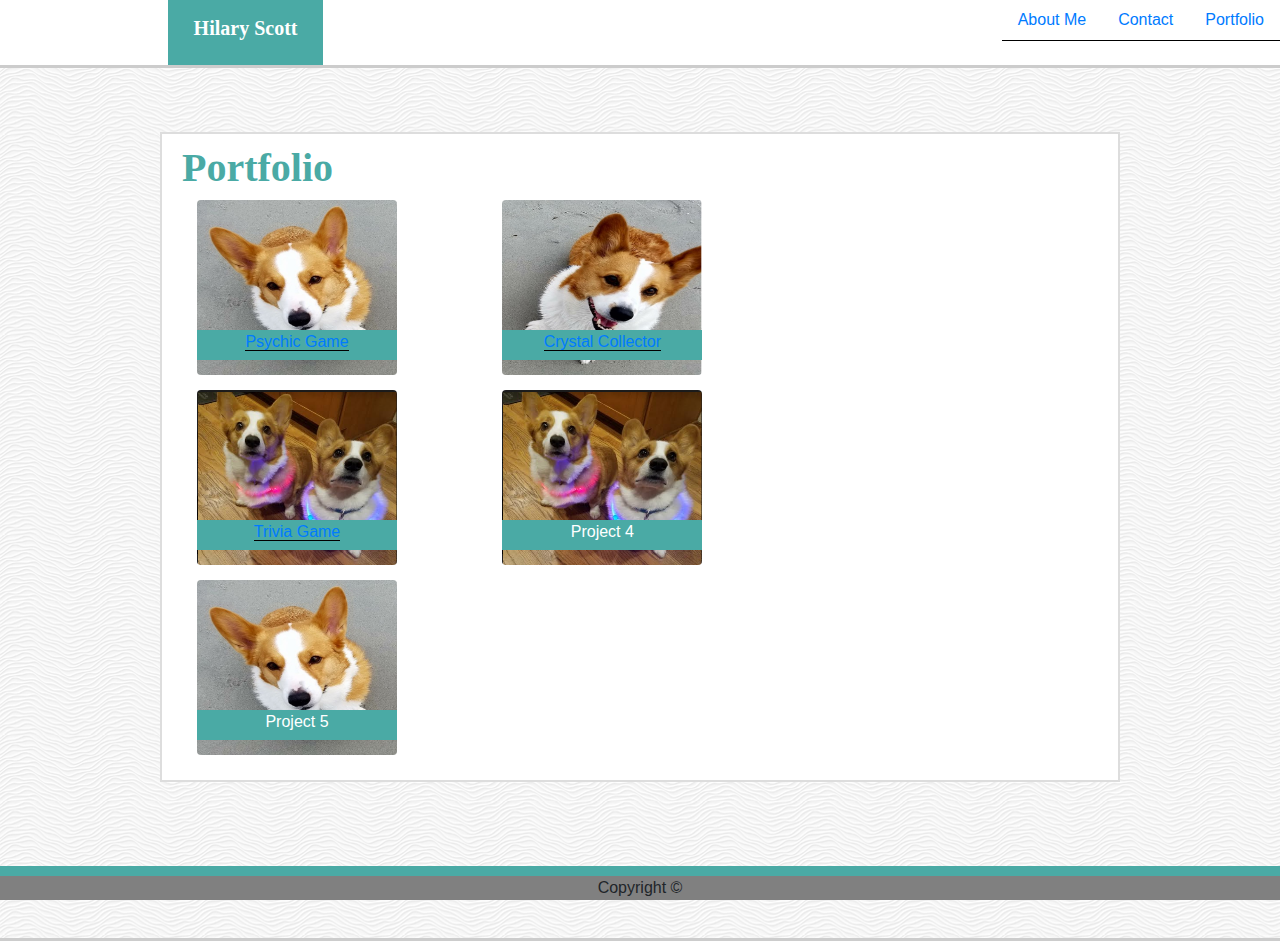
==== portfolio.html @ c98f8045 "to include triviagame link on portfolio" ====
<!DOCTYPE html>
<html lang="en" class="h-100">

<head>
  <meta charset="UTF-8">
  <meta name="viewport" content="width=device-width, initial-scale=1.0">
  <meta http-equiv="X-UA-Compatible" content="ie=edge">
  <title>Portfolio</title>
  <link rel="stylesheet" href="https://stackpath.bootstrapcdn.com/bootstrap/4.3.1/css/bootstrap.min.css"
    integrity="sha384-ggOyR0iXCbMQv3Xipma34MD+dH/1fQ784/j6cY/iJTQUOhcWr7x9JvoRxT2MZw1T" crossorigin="anonymous">
  <link rel="stylesheet" type="text/css" media="screen" href="assets/css/style.css">
</head>

<body>

<!--Used bootstrap nav-->

  <h5 id="topnav" class="topname">Hilary Scott</h5>
  <ul class="nav justify-content-end">
    <li class="nav-item">
      <a class="nav-link active" href="index.html">About Me</a>
    </li>
    <li class="nav-item">
      <a class="nav-link" href="contact.html">Contact</a>
    </li>
    <li class="nav-item">
      <a class="nav-link" href="portfolio.html">Portfolio</a>
    </li>
  </ul>
  <br>
<!--Grey page area-->

<div id="backgroundimage">
<br>
    <div id="innercontent">
            <!--Page title-->   
            <h1 id="pagetitle">Portfolio</h1>
            
            <!--Table of portfolio images-->
        <div class="container">
            <div class="row">
                <div class="col-md-4 col-sm-8">
                    <img src="assets/images/Placeholder1.PNG" width="200px" height="175px" alt="placeholder" class="rounded float-left">
                    <p class="piclabel">
                      <a href="https://darjeelinglimited.github.io/Psychic-Game/">Psychic Game</a>
                    </p>
                </div>
                <div class="col-md-4 col-sm-3">
                    <img src="assets/images/Placeholder2.PNG" width="200px" height="175px" alt="placeholder" class="rounded float-left">
                    <p class="piclabel">
                        <a href="https://darjeelinglimited.github.io/unit-4-game/">Crystal Collector</a>
                    </p>
                </div>
                <div class="col-md-4 col-sm-1"></div>
            </div>
        </div>
    
        <div class="container">
            <div class="row">
                <div class="col-md-4 col-sm-8">
                    <img src="assets/images/Placeholder3.PNG" width="200px" height="175px" alt="placeholder" class="rounded float-left">
                    <p class="piclabel">
                      <a href="https://darjeelinglimited.github.io/TriviaGame/">Trivia Game</a>
                    </p>
                </div>
                <div class="col-md-4 col-sm-3">
                    <img src="assets/images/Placeholder3.PNG" width="200px" height="175px" alt="placeholder" class="rounded float-left">
                    <p class="piclabel">Project 4</p>
                    </div>
                    <div class="col-md-4 col-sm-1"></div>
                </div>
            </div>
  
        
        <div class="container">
            <div class="row">
                <div class="col-md-4 col-sm-8">
                    <img src="assets/images/Placeholder1.PNG" width="200px" height="175px" alt="placeholder" class="rounded float-left">
                    <p class="piclabel">Project 5</p>
                </div>
            </div>
        </div>
    </div>
<br/>
<br/>
<br/>
<br/>

</div>  

<footer class="footer fixed-bottom">
        Copyright ©
      </footer> 
</html>
---- assets/css/style.css ----
#ProfilePic{
    float: left;
    padding-top: 0px;
    padding-right: 10px;

}

.topname{
    background-color: #4aaaa5;
    color:white;
    margin-left: 168px;
    padding: 1.6rem;
    margin-top: -10px;
    
   /*  width: 15%;
    height: 50px; */
    text-align: center;
    font-family: 'Georgia', 'Times', 'Times New Roman', 'serif';
    font-size: 20px;
    font-weight: bold;
    float: left;
}

#topnav {
    float: left;
        /* color: #4aaaa5;
        text-align: right;
        position: relative;
        font-family: 'Arial', 'Helvetica Neue', Helvetica, sans-serif;
        margin-bottom: 20px;
        border-bottom: soild;
        border-bottom-color: #cccccc;
         */
}

.menulink{
    color: #4aaaa5;
}

a {
    border-bottom:1px solid #000;
    text-decoration:none;
}

a:visited {
    color: #777777;
    border-bottom-color:rgba(255,255,255,0);
  }

p{
    font-family: 'Arial', 'Helvetica Neue', Helvetica, sans-serif;
    line-height: 1.5em;
}

footer {
    display: block;
    border-top: 10px solid #4aaaa5;
 
    left: 0;

    width: 100%;
    background-color:  grey;
    text-align: center;
  
}

.mainheaderbackground, .maincontentbackground {
    color: #ffffff;
    font-family: 'Georgia',Times, Times New Roman, serif;
    border-color: #dddddd solid;
}

.mainheaderborder{
    color: #cccccc;
}

.maincontentborder{
    color: #dddddd;
}

#pagetitle{
    color: #4aaaa5;
    font-family: 'Georgia', 'Times', 'Times New Roman', serif;
    font-weight: bold;
}

#innercontent{
    background-color: white;
    color: #777777;
    font-family: 'Arial', 'Helvetica Neue', Helvetica, sans-serif;
    margin: auto;
    margin-top: 40px;
    margin-bottom: 40px;
    padding-top: 10px;
    padding-bottom: 10px;
    width: 960px;
    top: 10%; 
    left: 25%; 
    right: 25%; 
    padding-left: 20px;
    padding-right: 20px;   
    border-style: solid;
    border-color: #dddddd;  
    border-width: 2px;
}

#backgroundimage{
  background-image: url(../images/backgroundimage.png);
  align-self:auto;
  width: 100%;
  background-repeat: repeat;
  border-top-style:solid;
  border-right-style: none;
  border-bottom-style: solid;
  border-left-style: none;
  border-top-color: #cccccc;
  border-bottom-color: #cccccc;
  padding-bottom: 20px;
}

#textarea{
    width: 100%;
    height: 300px;
}


.piclabel{
    background-color: #4aaaa5;
    color:white;
    width: 200px; 
    height: 30px; 
    text-align: center;
    font-family: 'Arial', 'Helvetica Neue', Helvetica, sans-serif;
    position: absolute;
    top: 130px;
    z-index: 100;
    
    }

.row{
    height:190px;
}

img{
    
    left: 0px;
    top 0px;
}

.imgwrapper {
    width: 50%;
 }

.copyright{
    font-family: 'Arial', 'Helvetica Neue', Helvetica, sans-serif;
    z-index: 100;
    font-size: 12px;
    color: white; 
    margin-top: 8px;
    display: inline-block;
}

.nounderline{
    text-decoration: none !important
}

.p-3{
    padding-left: -20px;
}

.name {
    background:#4aaaa5; 
    font-family: Georgia, 'Times New Roman', Times, serif;
    margin-left: 20px; 
}

#submitbutton{
    background-color: #4aaaa5 !important;
}
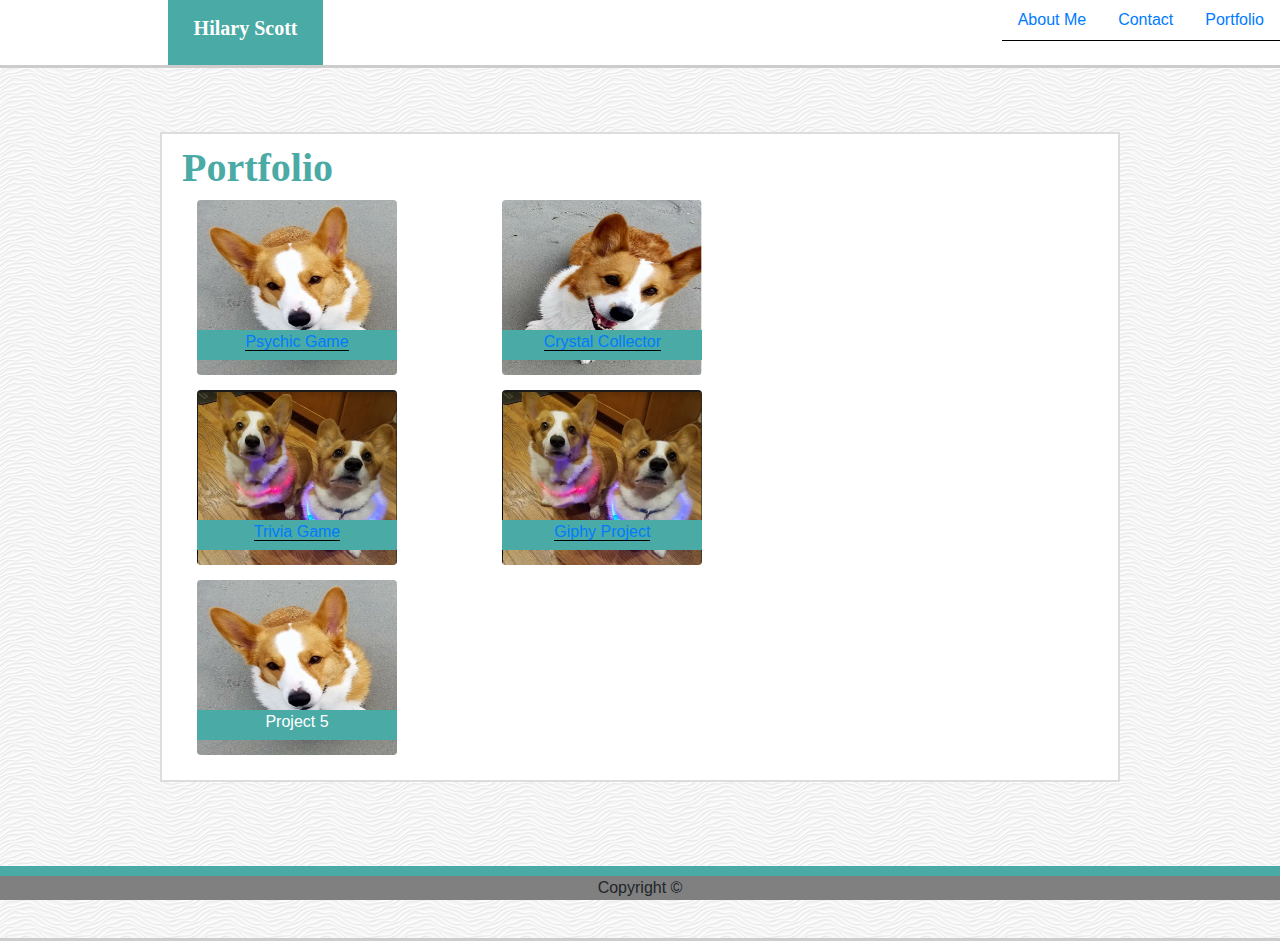
==== commit 2392aa85: "adding link to Giphy Project to portfolio" ====
--- a/portfolio.html
+++ b/portfolio.html
@@ -13,7 +13,7 @@
 
 <body>
 
-<!--Used bootstrap nav-->
+  <!--Used bootstrap nav-->
 
   <h5 id="topnav" class="topname">Hilary Scott</h5>
   <ul class="nav justify-content-end">
@@ -28,67 +28,75 @@
     </li>
   </ul>
   <br>
-<!--Grey page area-->
+  <!--Grey page area-->
 
-<div id="backgroundimage">
-<br>
+  <div id="backgroundimage">
+    <br>
     <div id="innercontent">
-            <!--Page title-->   
-            <h1 id="pagetitle">Portfolio</h1>
-            
-            <!--Table of portfolio images-->
-        <div class="container">
-            <div class="row">
-                <div class="col-md-4 col-sm-8">
-                    <img src="assets/images/Placeholder1.PNG" width="200px" height="175px" alt="placeholder" class="rounded float-left">
-                    <p class="piclabel">
-                      <a href="https://darjeelinglimited.github.io/Psychic-Game/">Psychic Game</a>
-                    </p>
-                </div>
-                <div class="col-md-4 col-sm-3">
-                    <img src="assets/images/Placeholder2.PNG" width="200px" height="175px" alt="placeholder" class="rounded float-left">
-                    <p class="piclabel">
-                        <a href="https://darjeelinglimited.github.io/unit-4-game/">Crystal Collector</a>
-                    </p>
-                </div>
-                <div class="col-md-4 col-sm-1"></div>
-            </div>
+      <!--Page title-->
+      <h1 id="pagetitle">Portfolio</h1>
+
+      <!--Table of portfolio images-->
+      <div class="container">
+        <div class="row">
+          <div class="col-md-4 col-sm-8">
+            <img src="assets/images/Placeholder1.PNG" width="200px" height="175px" alt="placeholder"
+              class="rounded float-left">
+            <p class="piclabel">
+              <a href="https://darjeelinglimited.github.io/Psychic-Game/">Psychic Game</a>
+            </p>
+          </div>
+          <div class="col-md-4 col-sm-3">
+            <img src="assets/images/Placeholder2.PNG" width="200px" height="175px" alt="placeholder"
+              class="rounded float-left">
+            <p class="piclabel">
+              <a href="https://darjeelinglimited.github.io/unit-4-game/">Crystal Collector</a>
+            </p>
+          </div>
+          <div class="col-md-4 col-sm-1"></div>
         </div>
-    
-        <div class="container">
-            <div class="row">
-                <div class="col-md-4 col-sm-8">
-                    <img src="assets/images/Placeholder3.PNG" width="200px" height="175px" alt="placeholder" class="rounded float-left">
-                    <p class="piclabel">
-                      <a href="https://darjeelinglimited.github.io/TriviaGame/">Trivia Game</a>
-                    </p>
-                </div>
-                <div class="col-md-4 col-sm-3">
-                    <img src="assets/images/Placeholder3.PNG" width="200px" height="175px" alt="placeholder" class="rounded float-left">
-                    <p class="piclabel">Project 4</p>
-                    </div>
-                    <div class="col-md-4 col-sm-1"></div>
-                </div>
-            </div>
-  
-        
-        <div class="container">
-            <div class="row">
-                <div class="col-md-4 col-sm-8">
-                    <img src="assets/images/Placeholder1.PNG" width="200px" height="175px" alt="placeholder" class="rounded float-left">
-                    <p class="piclabel">Project 5</p>
-                </div>
-            </div>
+      </div>
+
+      <div class="container">
+        <div class="row">
+          <div class="col-md-4 col-sm-8">
+            <img src="assets/images/Placeholder3.PNG" width="200px" height="175px" alt="placeholder"
+              class="rounded float-left">
+            <p class="piclabel">
+              <a href="https://darjeelinglimited.github.io/TriviaGame/">Trivia Game</a>
+            </p>
+          </div>
+          <div class="col-md-4 col-sm-3">
+            <img src="assets/images/Placeholder3.PNG" width="200px" height="175px" alt="placeholder"
+              class="rounded float-left">
+            <p class="piclabel">
+              <a href="https://darjeelinglimited.github.io/GiphyProject/">Giphy Project</a>
+            </p>
+          </div>
+          <div class="col-md-4 col-sm-1"></div>
         </div>
+      </div>
+
+
+      <div class="container">
+        <div class="row">
+          <div class="col-md-4 col-sm-8">
+            <img src="assets/images/Placeholder1.PNG" width="200px" height="175px" alt="placeholder"
+              class="rounded float-left">
+            <p class="piclabel">Project 5</p>
+          </div>
+        </div>
+      </div>
     </div>
-<br/>
-<br/>
-<br/>
-<br/>
+    <br />
+    <br />
+    <br />
+    <br />
 
-</div>  
+  </div>
 
-<footer class="footer fixed-bottom">
-        Copyright ©
-      </footer> 
+  <footer class="footer fixed-bottom">
+    Copyright ©
+  </footer>
+
 </html>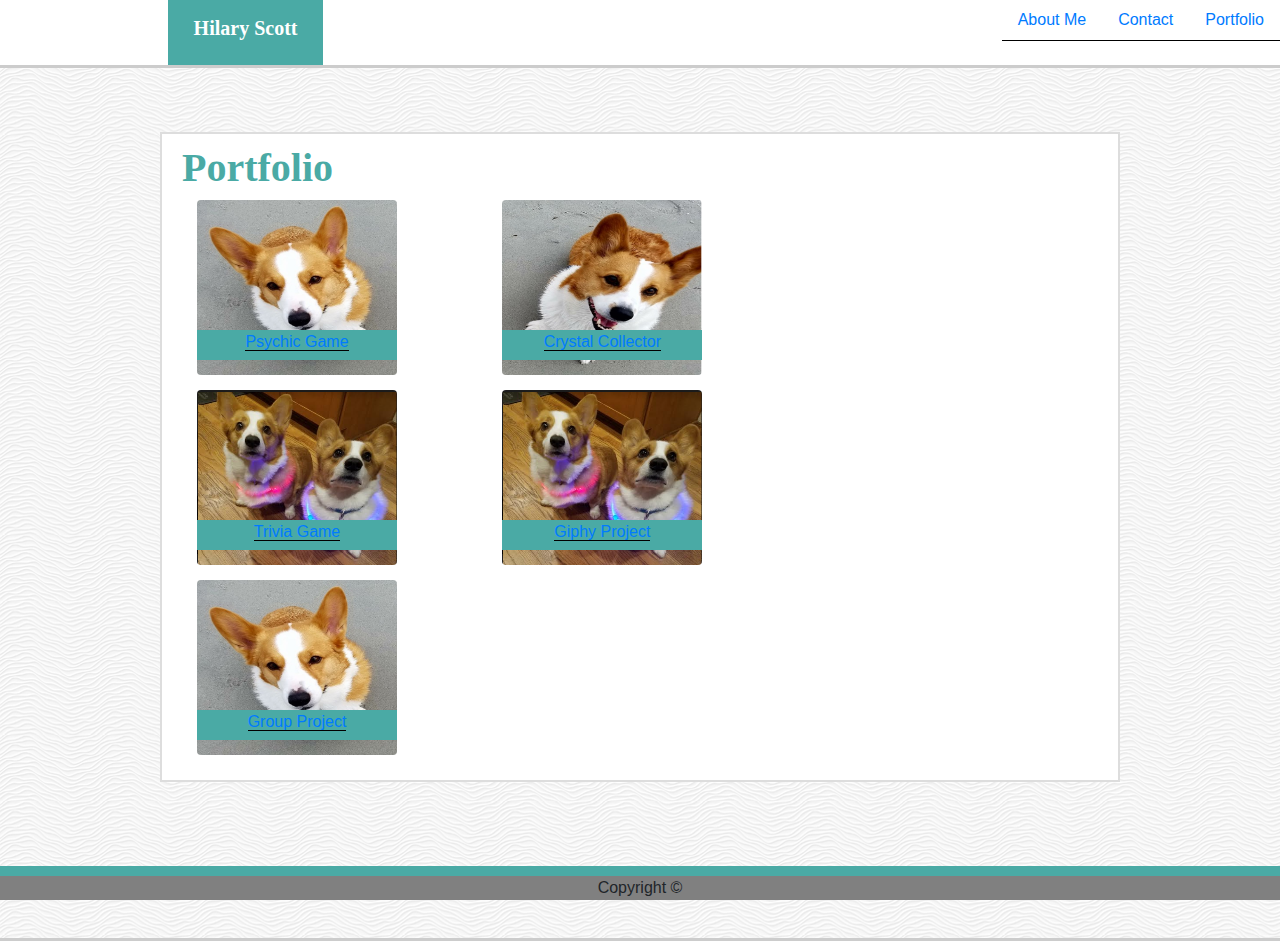
==== commit 4d29dc6c: "Added link to group project" ====
--- a/portfolio.html
+++ b/portfolio.html
@@ -83,7 +83,9 @@
           <div class="col-md-4 col-sm-8">
             <img src="assets/images/Placeholder1.PNG" width="200px" height="175px" alt="placeholder"
               class="rounded float-left">
-            <p class="piclabel">Project 5</p>
+            <p class="piclabel">
+              <a href="https://jacobbraxley.github.io/TaxBars/">Group Project</a>
+            </p>
           </div>
         </div>
       </div>
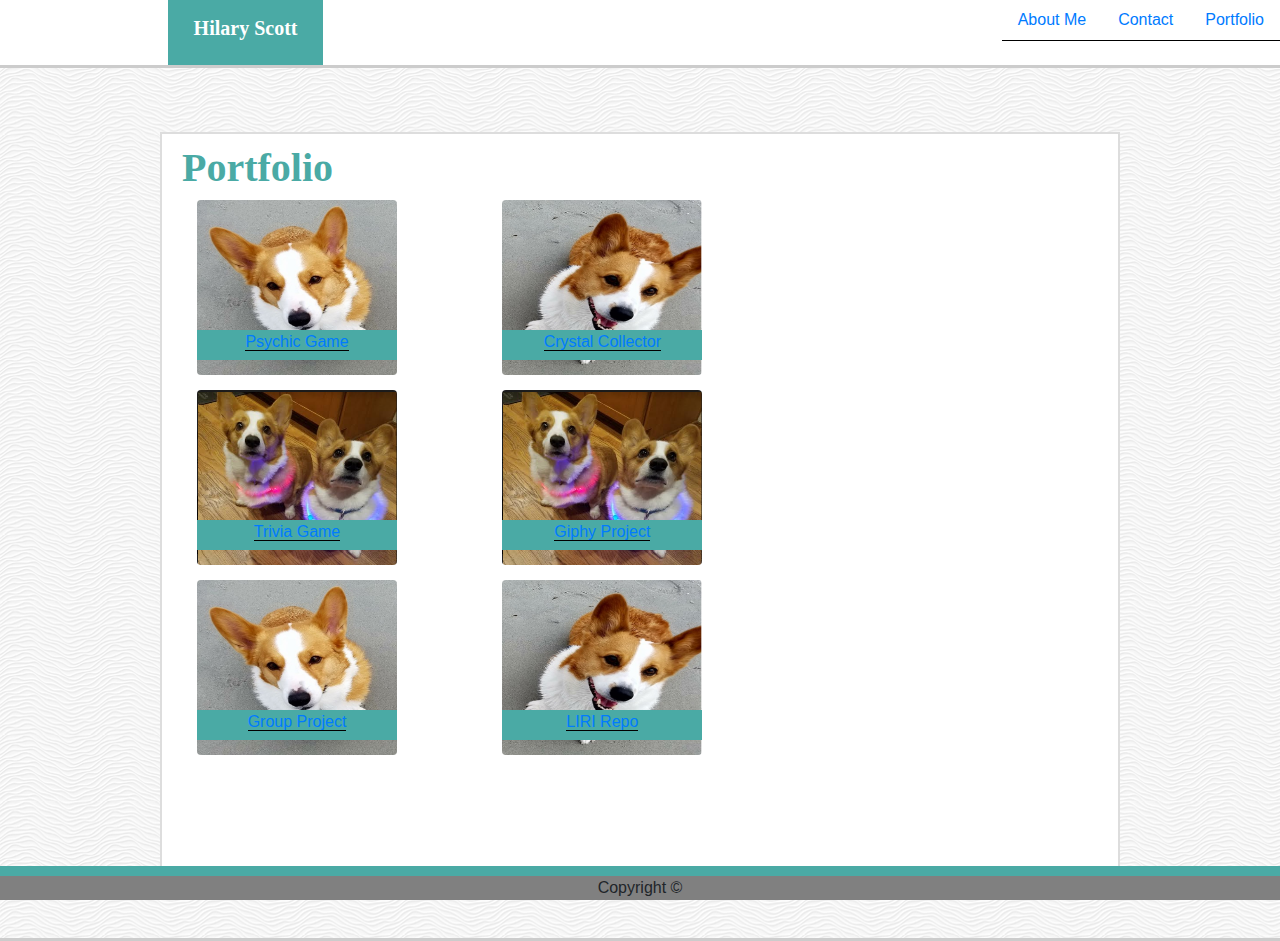
==== commit 09b15a39: "added link to LIRI app" ====
--- a/portfolio.html
+++ b/portfolio.html
@@ -87,6 +87,11 @@
               <a href="https://jacobbraxley.github.io/TaxBars/">Group Project</a>
             </p>
           </div>
+          <div class="col-md-4 col-sm-8">
+            <img src="assets/images/Placeholder2.PNG" width="200px" height="175px" alt="placeholder"
+              class="rounded float-left">
+            <p class="piclabel">
+              <a href="https://github.com/DarjeelingLimited/liri-node-app">LIRI Repo</a>
         </div>
       </div>
     </div>
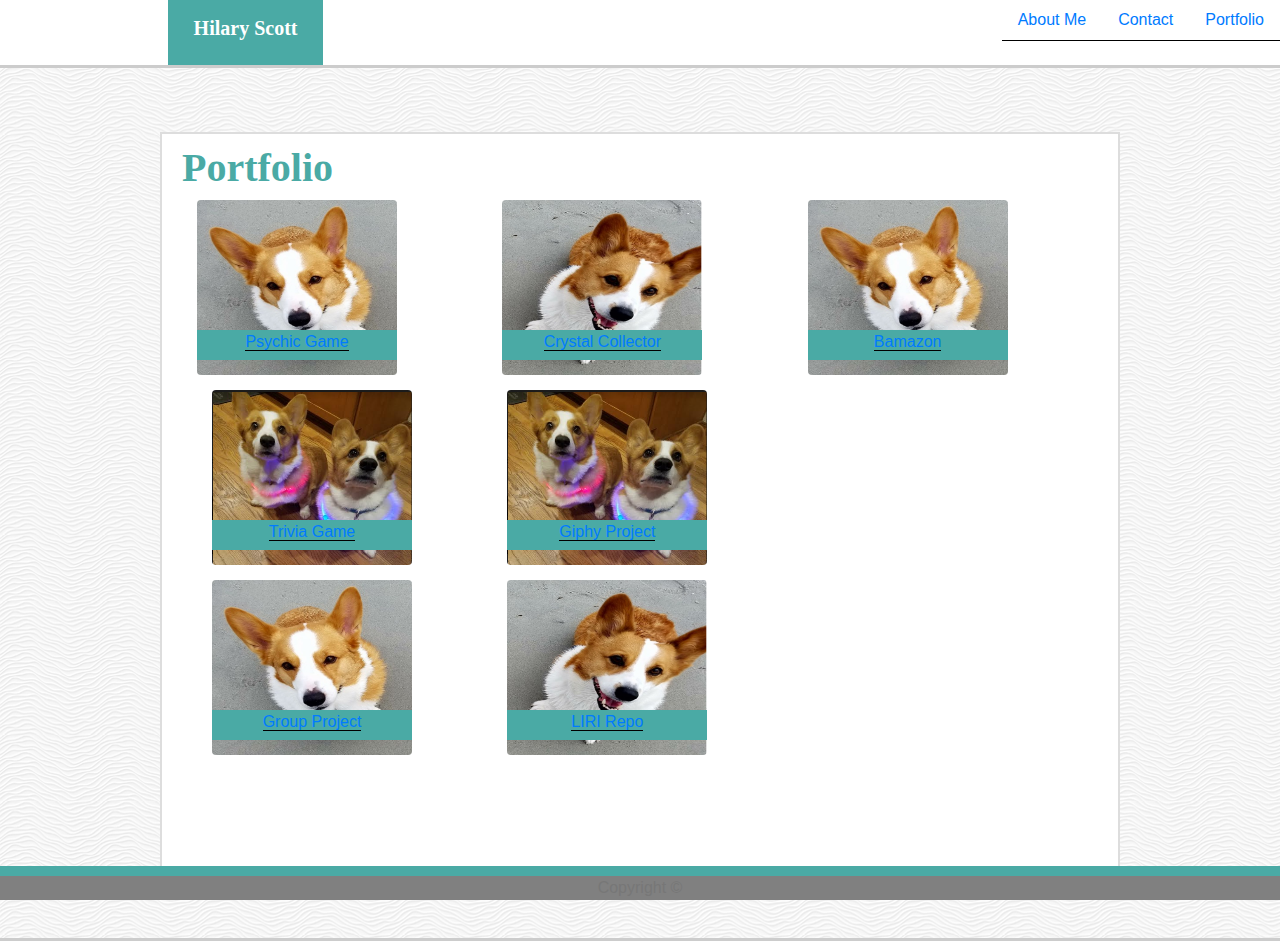
==== commit 7a909e71: "added bamazon project" ====
--- a/portfolio.html
+++ b/portfolio.html
@@ -53,7 +53,12 @@
               <a href="https://darjeelinglimited.github.io/unit-4-game/">Crystal Collector</a>
             </p>
           </div>
-          <div class="col-md-4 col-sm-1"></div>
+          <div class="col-md-4 col-sm-1">
+          <img src="assets/images/Placeholder1.PNG" width="200px" height="175px" alt="placeholder"
+            class="rounded float-left">
+          <p class="piclabel">
+            <a href="https://github.com/DarjeelingLimited/bamazon">Bamazon</a>
+          </p>
         </div>
       </div>
 
@@ -92,18 +97,18 @@
               class="rounded float-left">
             <p class="piclabel">
               <a href="https://github.com/DarjeelingLimited/liri-node-app">LIRI Repo</a>
+          </div>
         </div>
       </div>
+      <br />
+      <br />
+      <br />
+      <br />
+
     </div>
-    <br />
-    <br />
-    <br />
-    <br />
 
-  </div>
-
-  <footer class="footer fixed-bottom">
-    Copyright ©
-  </footer>
+    <footer class="footer fixed-bottom">
+      Copyright ©
+    </footer>
 
 </html>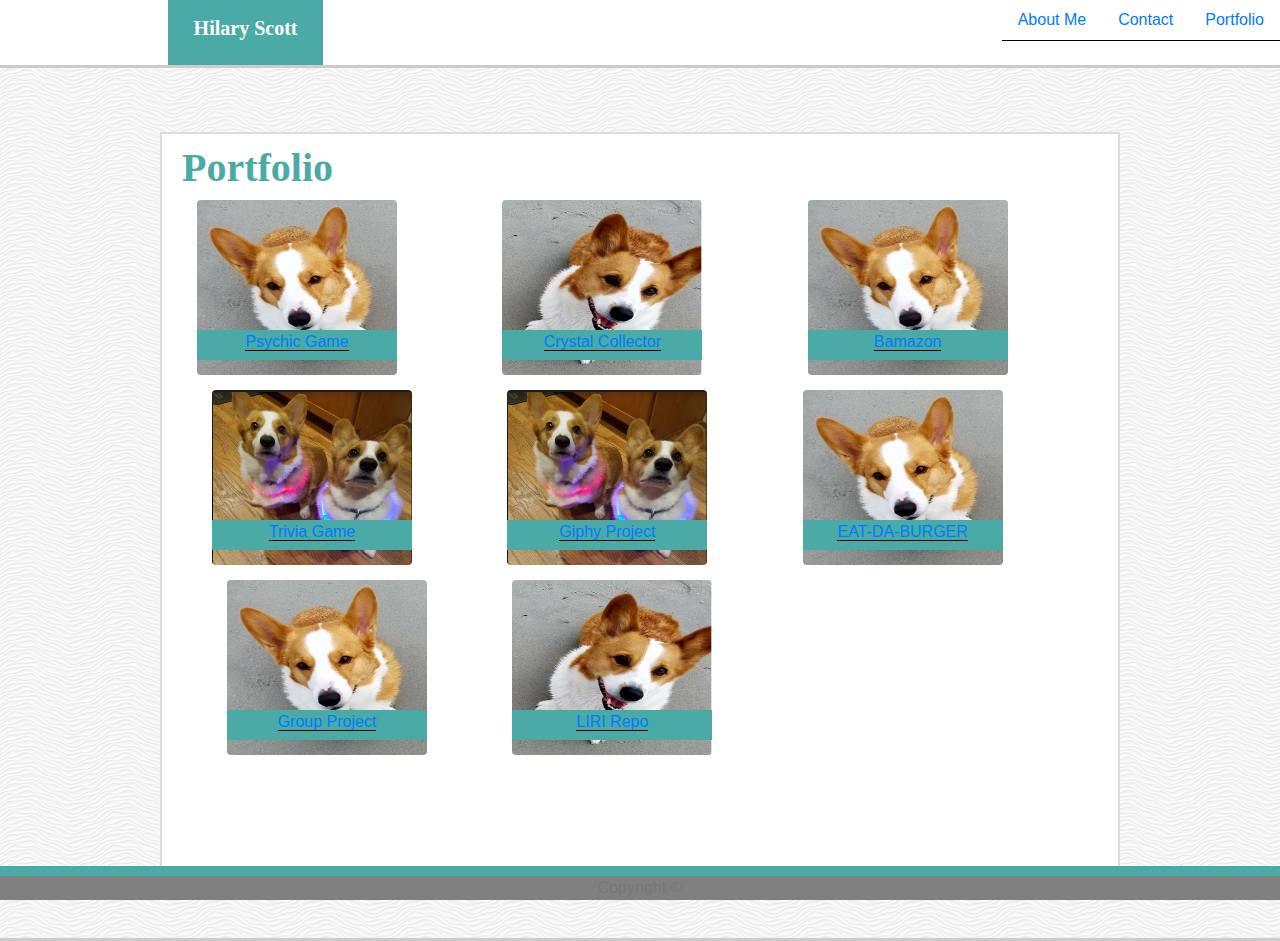
==== commit 4893f38b: "added link to Eat-da-burger" ====
--- a/portfolio.html
+++ b/portfolio.html
@@ -78,8 +78,13 @@
               <a href="https://darjeelinglimited.github.io/GiphyProject/">Giphy Project</a>
             </p>
           </div>
-          <div class="col-md-4 col-sm-1"></div>
-        </div>
+          <div class="col-md-4 col-sm-1">
+            <img src="assets/images/Placeholder1.PNG" width="200px" height="175px" alt="placeholder"
+              class="rounded float-left">
+            <p class="piclabel">
+              <a href="https://github.com/DarjeelingLimited/burger">EAT-DA-BURGER</a>
+            </p>
+          </div>
       </div>
 
 
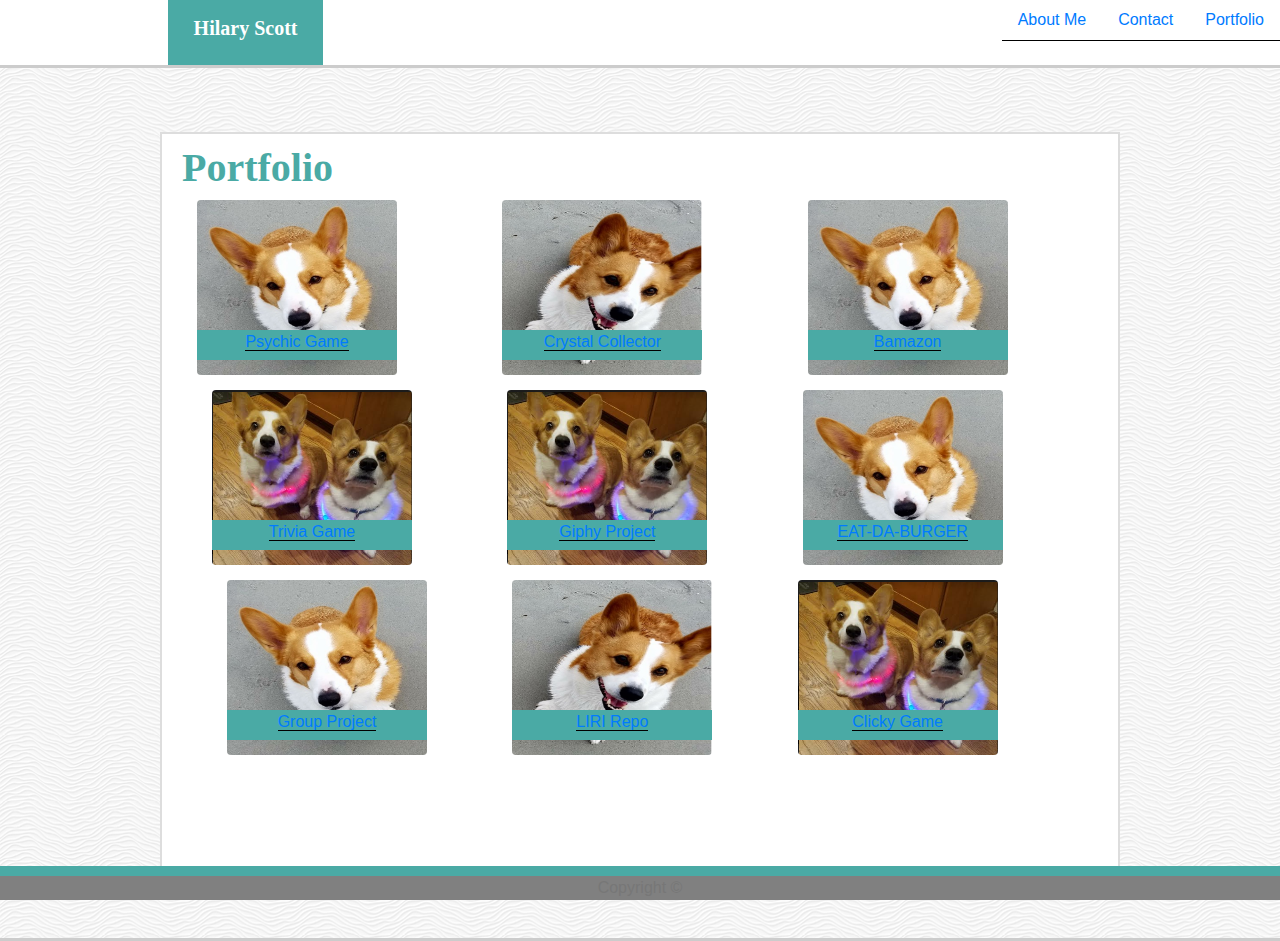
==== commit 6496a5b2: "clickygame added to portfolio page" ====
--- a/portfolio.html
+++ b/portfolio.html
@@ -54,66 +54,72 @@
             </p>
           </div>
           <div class="col-md-4 col-sm-1">
-          <img src="assets/images/Placeholder1.PNG" width="200px" height="175px" alt="placeholder"
-            class="rounded float-left">
-          <p class="piclabel">
-            <a href="https://github.com/DarjeelingLimited/bamazon">Bamazon</a>
-          </p>
-        </div>
-      </div>
-
-      <div class="container">
-        <div class="row">
-          <div class="col-md-4 col-sm-8">
-            <img src="assets/images/Placeholder3.PNG" width="200px" height="175px" alt="placeholder"
-              class="rounded float-left">
-            <p class="piclabel">
-              <a href="https://darjeelinglimited.github.io/TriviaGame/">Trivia Game</a>
-            </p>
-          </div>
-          <div class="col-md-4 col-sm-3">
-            <img src="assets/images/Placeholder3.PNG" width="200px" height="175px" alt="placeholder"
-              class="rounded float-left">
-            <p class="piclabel">
-              <a href="https://darjeelinglimited.github.io/GiphyProject/">Giphy Project</a>
-            </p>
-          </div>
-          <div class="col-md-4 col-sm-1">
             <img src="assets/images/Placeholder1.PNG" width="200px" height="175px" alt="placeholder"
               class="rounded float-left">
             <p class="piclabel">
-              <a href="https://github.com/DarjeelingLimited/burger">EAT-DA-BURGER</a>
+              <a href="https://github.com/DarjeelingLimited/bamazon">Bamazon</a>
             </p>
           </div>
-      </div>
+        </div>
+
+        <div class="container">
+          <div class="row">
+            <div class="col-md-4 col-sm-8">
+              <img src="assets/images/Placeholder3.PNG" width="200px" height="175px" alt="placeholder"
+                class="rounded float-left">
+              <p class="piclabel">
+                <a href="https://darjeelinglimited.github.io/TriviaGame/">Trivia Game</a>
+              </p>
+            </div>
+            <div class="col-md-4 col-sm-3">
+              <img src="assets/images/Placeholder3.PNG" width="200px" height="175px" alt="placeholder"
+                class="rounded float-left">
+              <p class="piclabel">
+                <a href="https://darjeelinglimited.github.io/GiphyProject/">Giphy Project</a>
+              </p>
+            </div>
+            <div class="col-md-4 col-sm-1">
+              <img src="assets/images/Placeholder1.PNG" width="200px" height="175px" alt="placeholder"
+                class="rounded float-left">
+              <p class="piclabel">
+                <a href="https://github.com/DarjeelingLimited/burger">EAT-DA-BURGER</a>
+              </p>
+            </div>
+          </div>
 
 
-      <div class="container">
-        <div class="row">
-          <div class="col-md-4 col-sm-8">
-            <img src="assets/images/Placeholder1.PNG" width="200px" height="175px" alt="placeholder"
-              class="rounded float-left">
-            <p class="piclabel">
-              <a href="https://jacobbraxley.github.io/TaxBars/">Group Project</a>
-            </p>
+          <div class="container">
+            <div class="row">
+              <div class="col-md-4 col-sm-8">
+                <img src="assets/images/Placeholder1.PNG" width="200px" height="175px" alt="placeholder"
+                  class="rounded float-left">
+                <p class="piclabel">
+                  <a href="https://jacobbraxley.github.io/TaxBars/">Group Project</a>
+                </p>
+              </div>
+              <div class="col-md-4 col-sm-8">
+                <img src="assets/images/Placeholder2.PNG" width="200px" height="175px" alt="placeholder"
+                  class="rounded float-left">
+                <p class="piclabel">
+                  <a href="https://github.com/DarjeelingLimited/liri-node-app">LIRI Repo</a>
+              </div>
+              <div class="col-md-4 col-sm-8">
+                <img src="assets/images/Placeholder3.PNG" width="200px" height="175px" alt="placeholder"
+                  class="rounded float-left">
+                <p class="piclabel">
+                  <a href="https://github.com/DarjeelingLimited/BobsBurgersClickyGame">Clicky Game</a>
+              </div>
+            </div>
           </div>
-          <div class="col-md-4 col-sm-8">
-            <img src="assets/images/Placeholder2.PNG" width="200px" height="175px" alt="placeholder"
-              class="rounded float-left">
-            <p class="piclabel">
-              <a href="https://github.com/DarjeelingLimited/liri-node-app">LIRI Repo</a>
-          </div>
+          <br />
+          <br />
+          <br />
+          <br />
+
         </div>
-      </div>
-      <br />
-      <br />
-      <br />
-      <br />
 
-    </div>
-
-    <footer class="footer fixed-bottom">
-      Copyright ©
-    </footer>
+        <footer class="footer fixed-bottom">
+          Copyright ©
+        </footer>
 
 </html>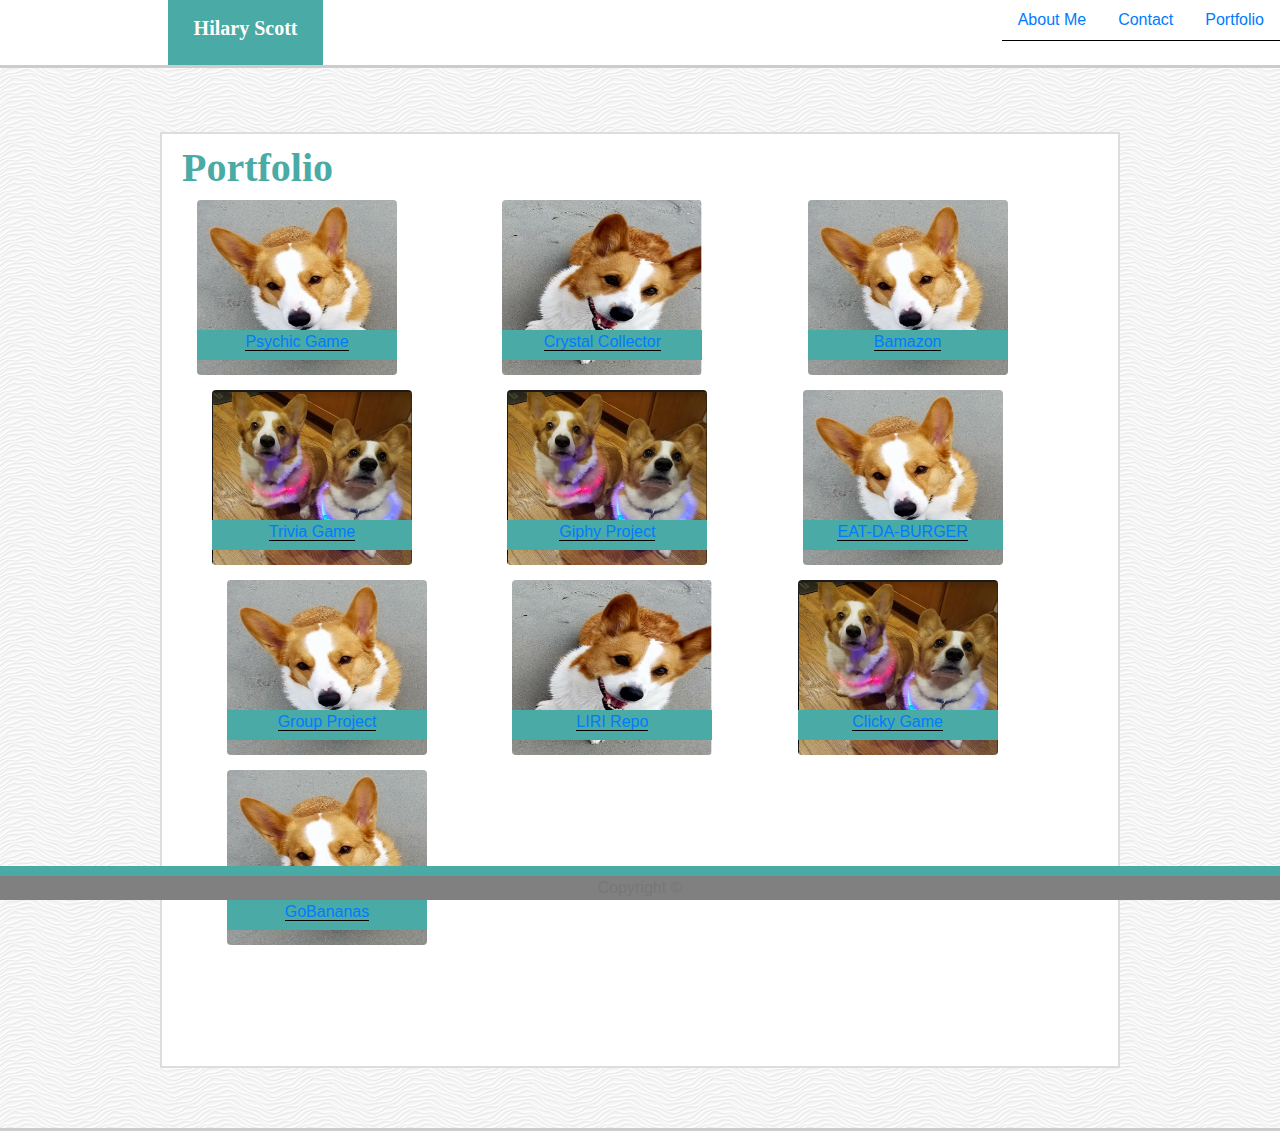
==== commit c3c954d3: "adding project 3 to portfolio" ====
--- a/portfolio.html
+++ b/portfolio.html
@@ -111,6 +111,18 @@
               </div>
             </div>
           </div>
+          <div class="container">
+            <div class="row">
+              <div class="col-md-4 col-sm-8">
+                <img src="assets/images/Placeholder1.PNG" width="200px" height="175px" alt="placeholder"
+                  class="rounded float-left">
+                <p class="piclabel">
+                  <a href="https://gobananas.herokuapp.com/">GoBananas</a>
+                </p>
+              </div>
+
+            </div>
+          </div>
           <br />
           <br />
           <br />
